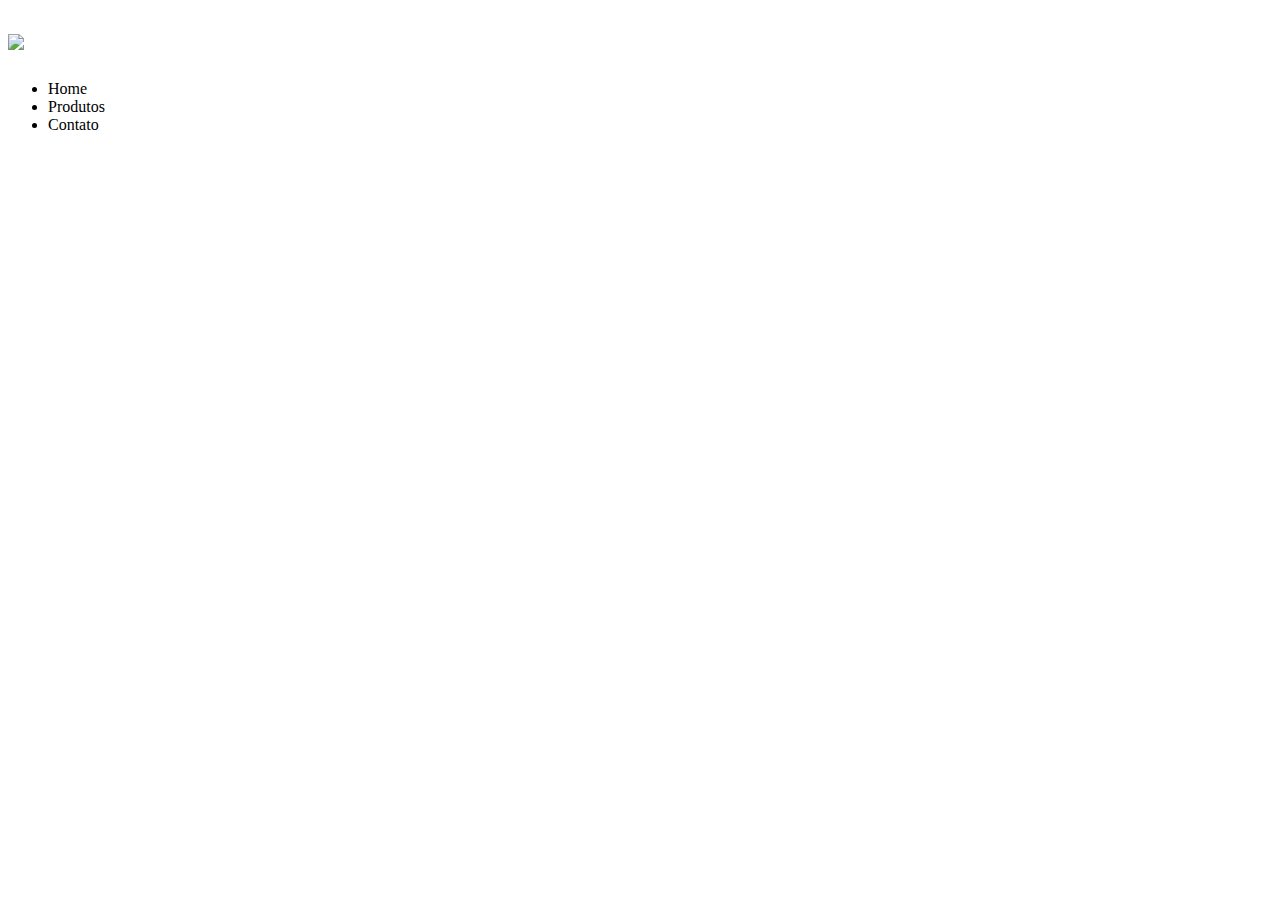
==== produtos.html @ 0c3f4d96 "Create produtos.html" ====
<!DOCTYPE html>
<html>
    <head>
        <meta charset="UTF-8">
        <title>Produtos - Barbearia Alura</title>
        <link rel="stylesheet" href="produtos.css">
    </head>
    <body>
        <header>
            <h1><img src="logo.png"></h1>

            <ul>
                <li>Home</li>
                <li>Produtos</li>
                <li>Contato</li>
            </ul>
        </header>
    </body>
</html>
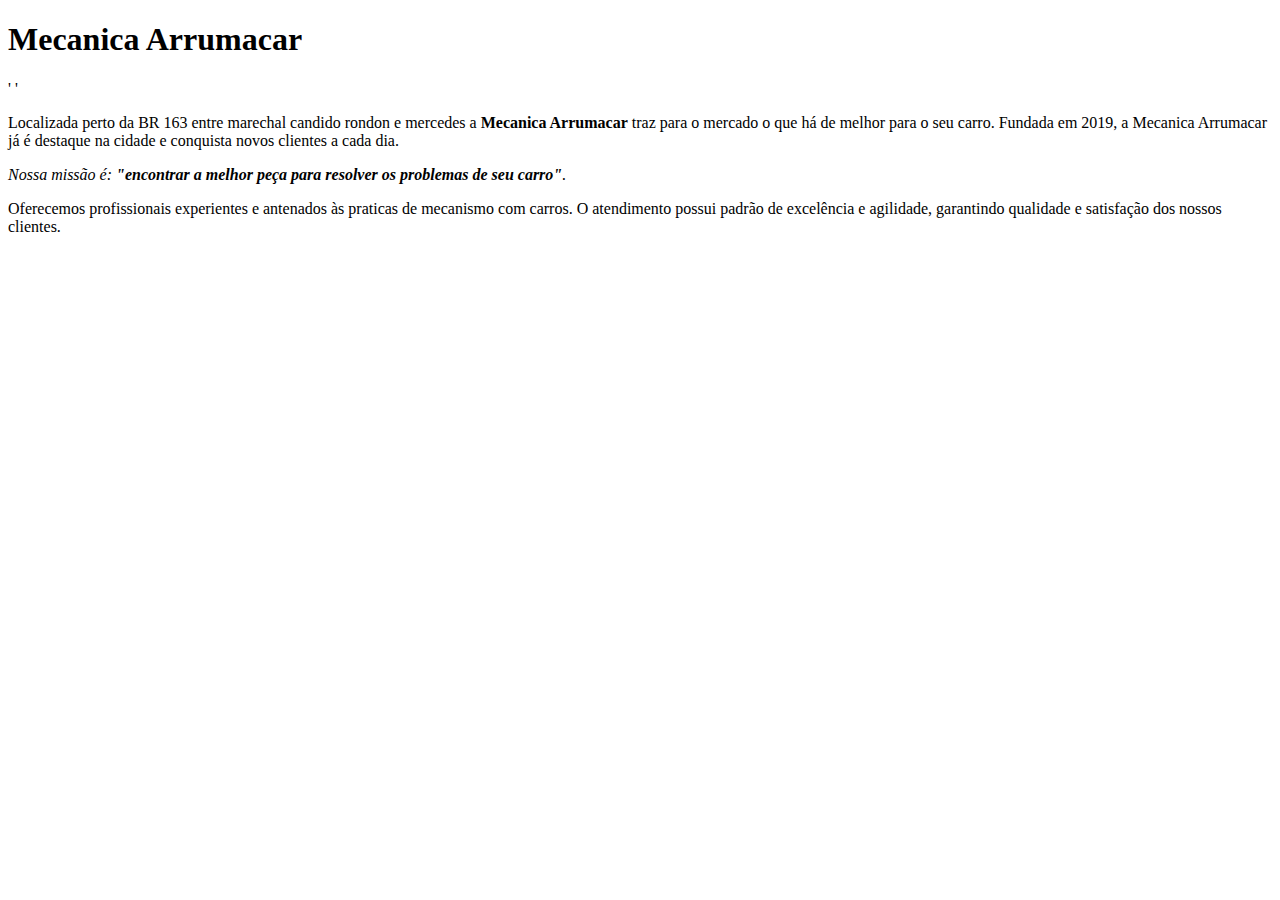
==== commit 801e208c: "Update produtos.html" ====
--- a/produtos.html
+++ b/produtos.html
@@ -1,19 +1,22 @@
 <!DOCTYPE html>
-<html>
-    <head>
-        <meta charset="UTF-8">
-        <title>Produtos - Barbearia Alura</title>
-        <link rel="stylesheet" href="produtos.css">
-    </head>
-    <body>
-        <header>
-            <h1><img src="logo.png"></h1>
+<html lang="pt-br">
+	<head>
+		<meta charset="UTF-8">
+		<title>Mecanica Arrumacar</title>
+		<link rel="stylesheet" href="style.css">
 
-            <ul>
-                <li>Home</li>
-                <li>Produtos</li>
-                <li>Contato</li>
-            </ul>
-        </header>
-    </body>
+		<style>
+		
+		</style>
+	</head>
+
+	<body>
+		<h1>Mecanica Arrumacar</h1>'	'
+
+		<p>Localizada perto da BR 163 entre marechal candido rondon e mercedes a <strong>Mecanica Arrumacar</strong> traz para o mercado o que há de melhor para o seu carro. Fundada em 2019, a Mecanica Arrumacar já é destaque na cidade e conquista novos clientes a cada dia.</p>
+
+		<p id="missao"><em>Nossa missão é: <strong>"encontrar a melhor peça para resolver os problemas de seu carro"</strong>.</em></p>
+
+		<p>Oferecemos profissionais experientes e antenados às praticas de mecanismo com carros. O atendimento possui padrão de excelência e agilidade, garantindo qualidade e satisfação dos nossos clientes.</p>
+	</body>
 </html>
